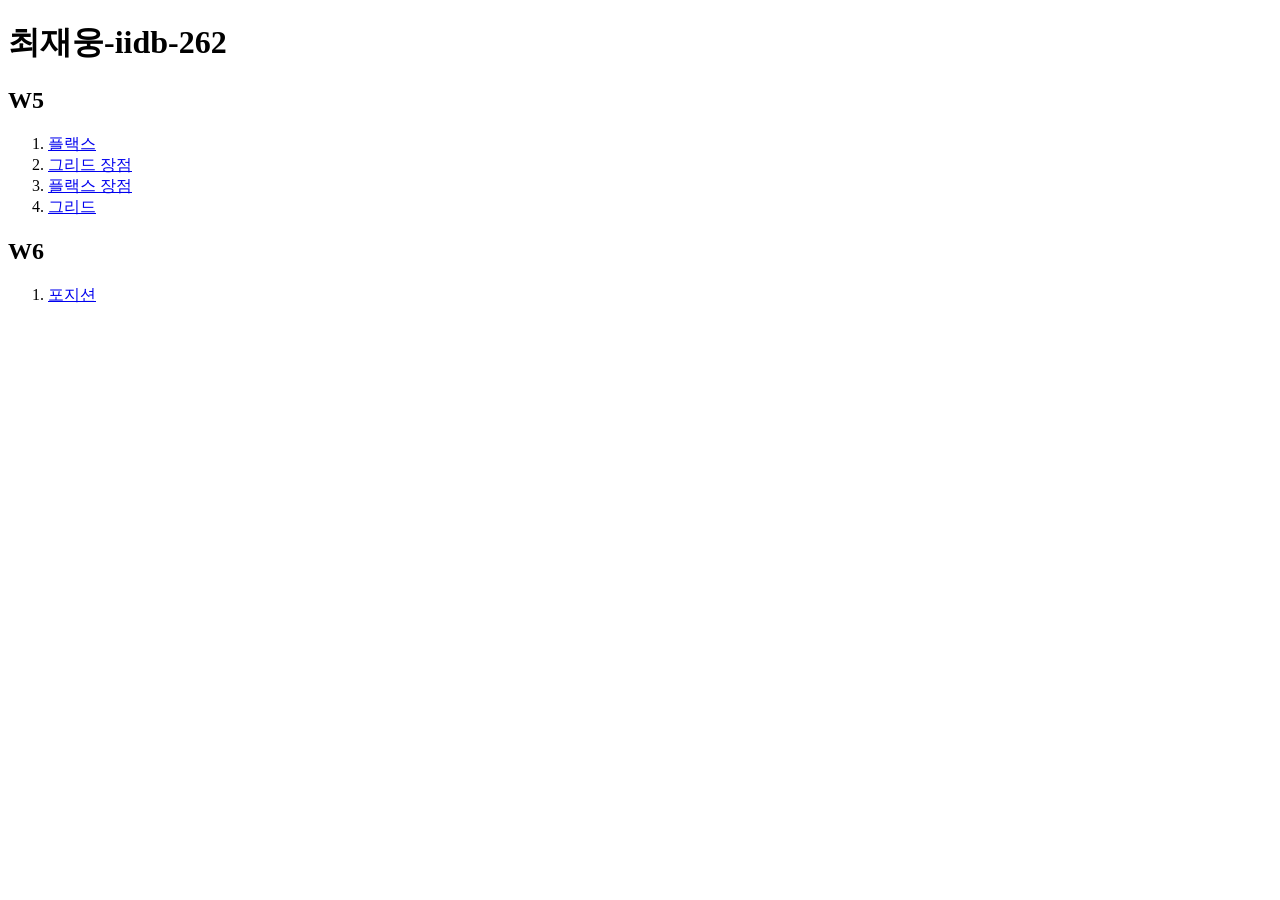
==== index.html @ 1cd60814 "프로젝트 시작" ====
<!doctype html>
<html lang="ko">
  <head>
    <meta charset="UTF-8" />
    <meta name="viewport" content="width=device-width, initial-scale=1.0" />
    <title>최재웅-iidb-262</title>
  </head>
  <body>
    <h1>최재웅-iidb-262</h1>
    <h2>W5</h2>

    <ol>
      <li>
        <a href="./src/W5/code1/index.html">플랙스</a>
      </li>
      <li>
        <a href="./src/W5/code2/index.html">그리드 장점</a>
      </li>
      <li>
        <a href="./src/W5/code3/index.html">플랙스 장점</a>
      </li>
      <li>
        <a href="./src/W5/code4/index.html">그리드</a>
      </li>
    </ol>
    <h2>W6</h2>
    <ol>
      <li>
        <a href="./src/W6/code1/index.html">포지션</a>
      </li>
    </ol>
  </body>
</html>
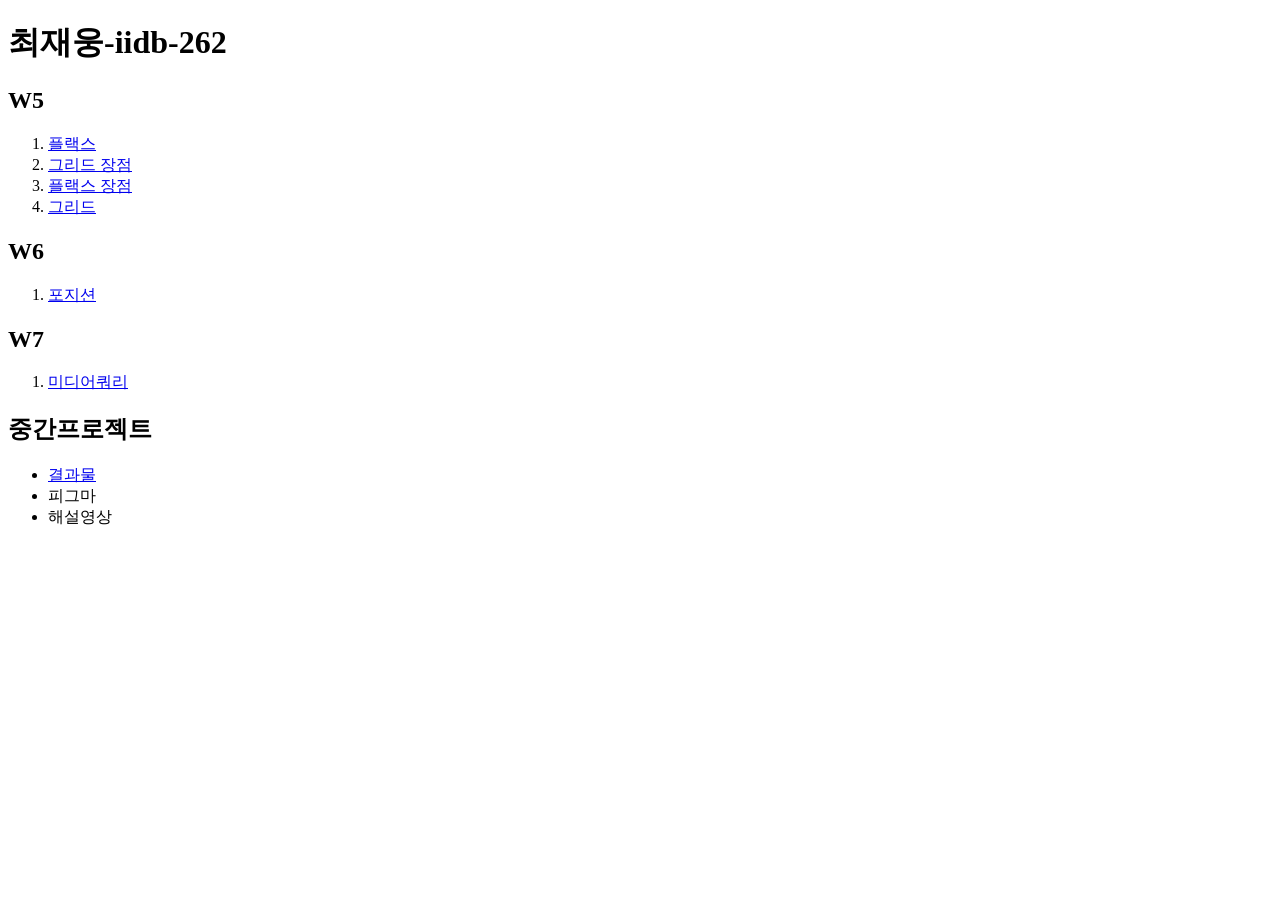
==== commit 592a0d85: "Add new sections and files for W7 and mid-project resources" ====
--- a/index.html
+++ b/index.html
@@ -29,5 +29,17 @@
         <a href="./src/W6/code1/index.html">포지션</a>
       </li>
     </ol>
+    <h2>W7</h2>
+    <ol>
+      <li>
+        <a href="./src/W7/code1/index.html">미디어쿼리</a>
+      </li>
+    </ol>
+    <h2>중간프로젝트</h2>
+    <ul>
+      <li><a href="./src/mid/index.html">결과물</a></li>
+      <li>피그마</li>
+      <li>해설영상</li>
+    </ul>
   </body>
 </html>
